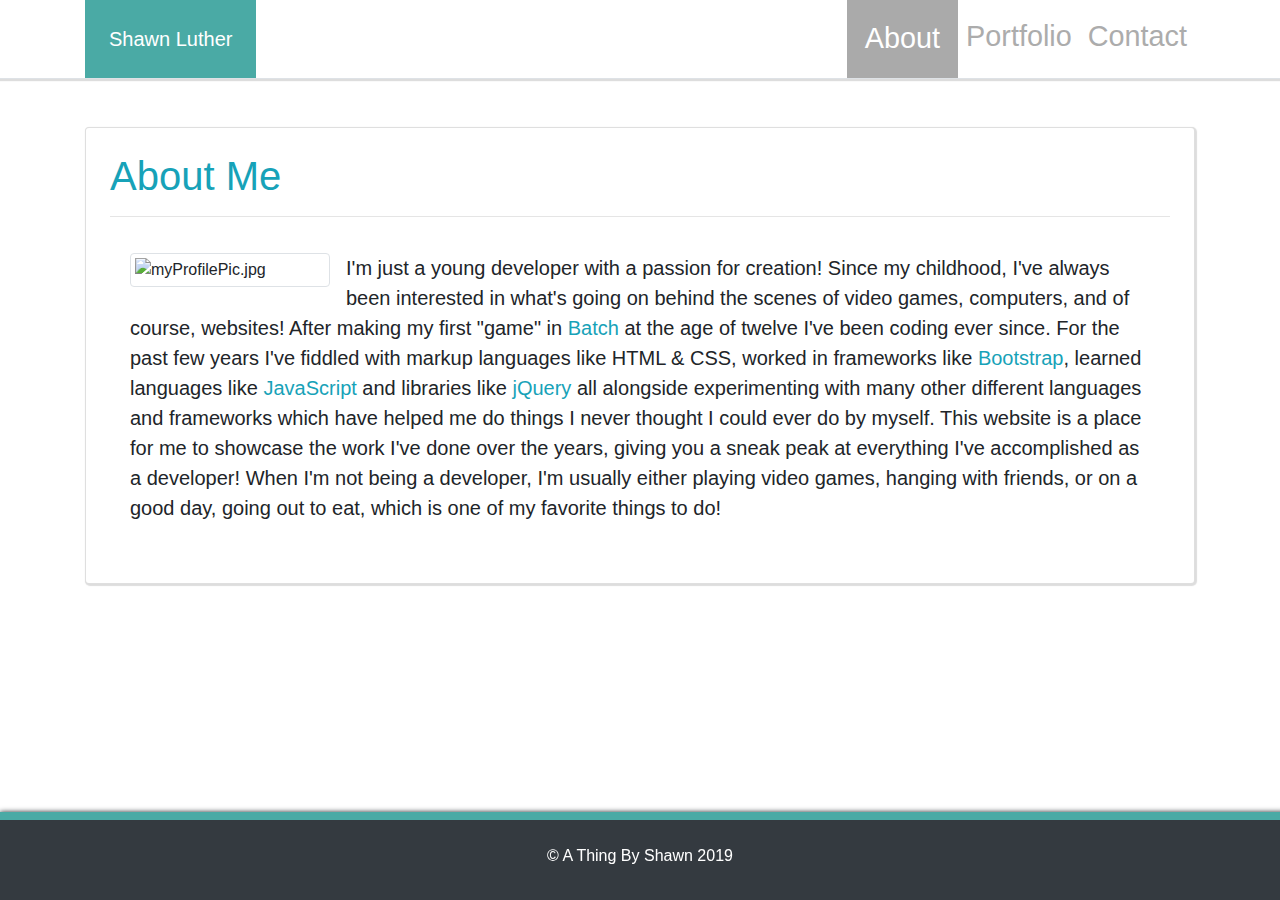
==== index.html @ 10498307 "Improved Visuals and fixed active class" ====
<!doctype html>
<html lang="en">

<head>
  <!-- Required meta tags -->
  <meta charset="utf-8">
  <meta name="viewport" content="width=device-width, initial-scale=1, shrink-to-fit=no">

  <!-- Bootstrap CSS -->
  <link rel="stylesheet" href="https://stackpath.bootstrapcdn.com/bootstrap/4.3.1/css/bootstrap.min.css"
    integrity="sha384-ggOyR0iXCbMQv3Xipma34MD+dH/1fQ784/j6cY/iJTQUOhcWr7x9JvoRxT2MZw1T" crossorigin="anonymous">

  <!-- Font Awesome -->
  <link rel="stylesheet" href="https://use.fontawesome.com/releases/v5.8.1/css/all.css"
    integrity="sha384-50oBUHEmvpQ+1lW4y57PTFmhCaXp0ML5d60M1M7uH2+nqUivzIebhndOJK28anvf" crossorigin="anonymous">

  <!-- Custom CSS -->
  <link rel="stylesheet" href="assets/css/custom.css">

  <title>About Me | Shawn Luther</title>
</head>

<body>
  <!-- Page Navigation -->
  <nav class="navbar navbar-expand-lg navbar-white bg-white border-bottom p-0">
    <div class="container">
      <!-- Nav 'logo' -->
      <a class="navbar-brand bg-minty text-white p-4" href="index.html">Shawn Luther</a>
      <!-- This is where our nav links rest -->
      <ul class="navbar-nav">
        <li class="nav-item active">
          <a class="nav-link text-white" href="#">About <span class="sr-only">(current)</span></a>
        </li>
        <li class="nav-item mt-2">
          <a class="nav-link" href="#">Portfolio</a>
        </li>
        <li class="nav-item mt-2">
          <a class="nav-link" href="#">Contact</a>
        </li>
      </ul>
    </div>
  </nav>
  <!-- Site Main Content -->
  <div class="container mt-5">
    <!-- Content Card -->
    <div class="card p-4">
      <!-- Card Heading -->
      <div class="row">
        <div class="col-md-12">
          <h1 class="display-5 text-info">About Me</h1>
          <hr>
        </div>
      </div>
      <!-- Card body -->
      <div class="card-body">
        <div class="row">
          <div class="col-md-12">
            <img id="thumbProfile" src="assets/images/myProfilePic.jpg" alt="myProfilePic.jpg"
              class="img-thumbnail float-left mr-3">
            <p class="lead">
              I'm just a young developer with a passion for creation! Since my childhood, I've always been interested in
              what's going on behind the scenes of video games, computers, and of course, websites! After making my
              first "game" in <a class="text-info" href="https://www.google.com/search?q=Batch%20File&amp;cad=h"
                target="_blank">Batch</a> at the age of twelve I've been coding ever since. For the past few years I've
              fiddled with markup languages like HTML &amp; CSS, worked in frameworks like <a class="text-info"
                href="https://www.google.com/search?q=The%20Bootstrap%20Framework" target="_blank">Bootstrap</a>,
              learned languages like <a class="text-info" href="https://www.google.com/search?q=JavaScript"
                target="_blank">JavaScript</a> and libraries like <a class="text-info"
                href="https://www.google.com/search?q=jQuery" target="_blank">jQuery</a> all alongside experimenting
              with many other different languages and frameworks which have helped me do things I never thought I could
              ever do by myself. This website is a place for me to showcase the work I've done over the years, giving
              you a sneak peak at everything I've accomplished as a developer! When I'm not being a developer, I'm
              usually either playing video games, hanging with friends, or on a good day, going out to eat, which is one
              of my favorite things to do!
            </p>
          </div>
        </div>
      </div>
    </div>
  </div>
  <!-- Site Footer -->
  <nav class="footer navbar navbar-expand-sm navbar-dark bg-dark p-3">
    <div class="container text-center">
      <p class="text-white col-md-12 mt-2">&copy; A Thing By Shawn 2019</p>
    </div>
  </nav>



  <!-- Optional JavaScript -->
  <!-- jQuery first, then Popper.js, then Bootstrap JS -->
  <script src="https://code.jquery.com/jquery-3.3.1.slim.min.js"
    integrity="sha384-q8i/X+965DzO0rT7abK41JStQIAqVgRVzpbzo5smXKp4YfRvH+8abtTE1Pi6jizo"
    crossorigin="anonymous"></script>
  <script src="https://cdnjs.cloudflare.com/ajax/libs/popper.js/1.14.7/umd/popper.min.js"
    integrity="sha384-UO2eT0CpHqdSJQ6hJty5KVphtPhzWj9WO1clHTMGa3JDZwrnQq4sF86dIHNDz0W1"
    crossorigin="anonymous"></script>
  <script src="https://stackpath.bootstrapcdn.com/bootstrap/4.3.1/js/bootstrap.min.js"
    integrity="sha384-JjSmVgyd0p3pXB1rRibZUAYoIIy6OrQ6VrjIEaFf/nJGzIxFDsf4x0xIM+B07jRM"
    crossorigin="anonymous"></script>
</body>

</html>
---- assets/css/custom.css ----
/* Background Styles */

.bg-minty {
    background-color: #4aaaa5;
}

/* Background Image */

body {
    background-image: url("../images/bg.png");
    margin-top: -1px;
}

a {
    font-size: 100%;
    color: #acacac;
}

.nav-link {
    font-size: 180%;
}

a:hover {
    text-decoration: underline !important;
    color: #4aaaa5;
}

/* Contact Profile (Pic of me) */

#thumbProfile {
    width: 200px;
}

/* Nav + card shadows for realistic reflection effect! */

.navbar, .card {
    box-shadow: 1px 1px 1px 1px #ddd;
}

.footer {
    border-top: 8px solid #4aaaa5;
    box-shadow: 5px 5px 5px 5px;
    position: fixed;
    width: 100%;
    bottom: 0;
}

.active {
    background-color: #aaa;
    padding: 10px;
}

/* Mobile View  */

@media screen and (max-width: 640px) {
    .navbar-brand {
        color: red !important;
    }
}

/* Tablet View  */

@media screen and (max-width: 768px) {
    .navbar-brand {
        color: orange !important;
    }
}

/* Desltop View  */

@media screen and (max-width: 980px) {
    .navbar-brand {
        color: white !important;
    }
}
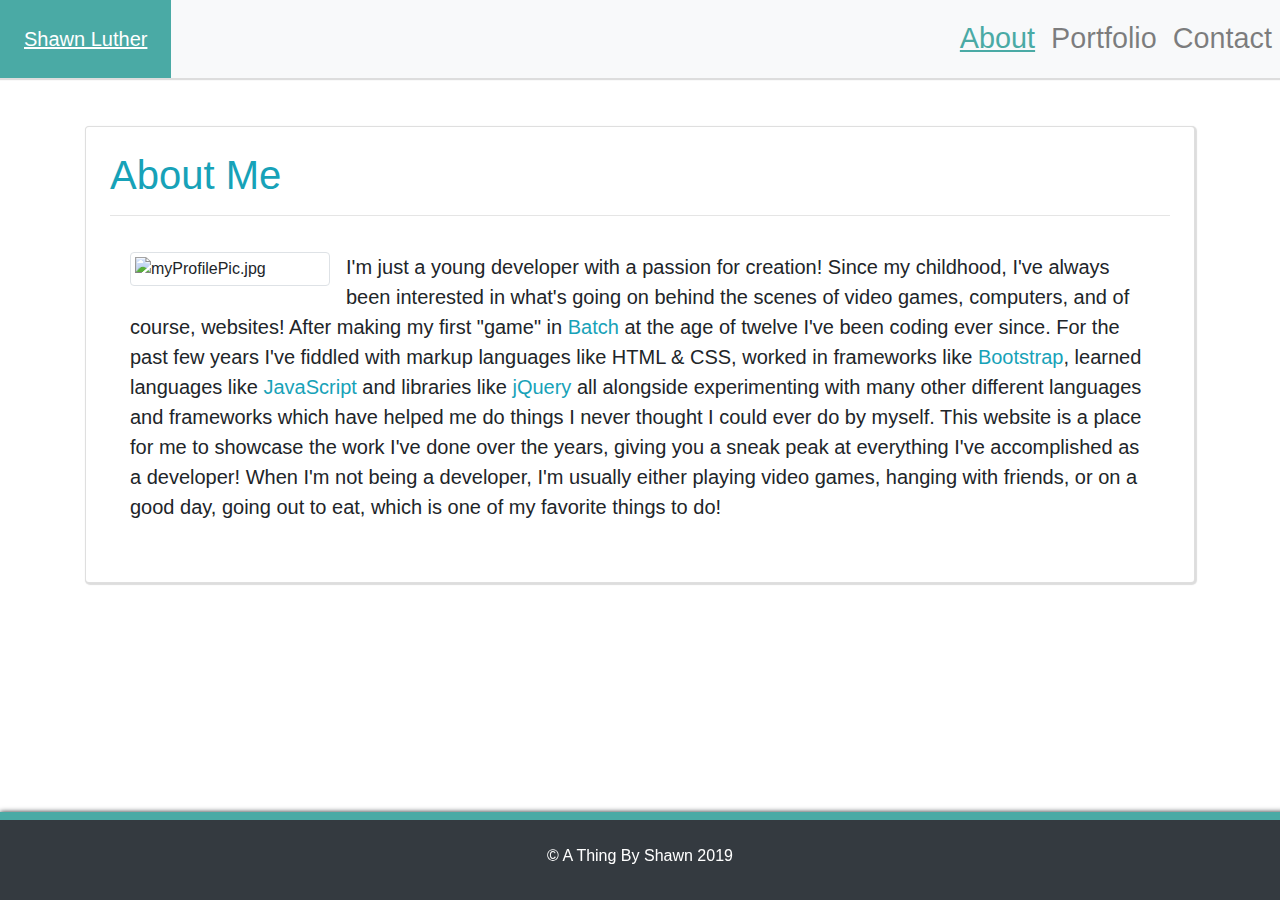
==== commit 1eb79f8a: "Made some mobile query changes" ====
--- a/index.html
+++ b/index.html
@@ -22,23 +22,22 @@
 
 <body>
   <!-- Page Navigation -->
-  <nav class="navbar navbar-expand-lg navbar-white bg-white border-bottom p-0">
-    <div class="container">
-      <!-- Nav 'logo' -->
-      <a class="navbar-brand bg-minty text-white p-4" href="index.html">Shawn Luther</a>
-      <!-- This is where our nav links rest -->
-      <ul class="navbar-nav">
-        <li class="nav-item active">
-          <a class="nav-link text-white" href="#">About <span class="sr-only">(current)</span></a>
-        </li>
-        <li class="nav-item mt-2">
-          <a class="nav-link" href="#">Portfolio</a>
-        </li>
-        <li class="nav-item mt-2">
-          <a class="nav-link" href="#">Contact</a>
-        </li>
-      </ul>
-    </div>
+  <nav class="navbar navbar-expand-lg navbar-light bg-light m-0 p-0">
+      <!-- Nav Brand -->
+      <a class="navbar-brand bg-minty text-white p-4" href="#">Shawn Luther</a>
+      <!-- Nav Links -->
+        <ul class="navbar-nav ml-md-auto">
+          <li class="nav-item">
+            <a class="nav-link active" href="#">About <span class="sr-only">(current)</span></a>
+          </li>
+          <li class="nav-item">
+            <a class="nav-link" href="#">Portfolio</a>
+          </li>
+          <li class="nav-item">
+            <a class="nav-link" href="#">Contact</a>
+          </li>
+        </ul>
+
   </nav>
   <!-- Site Main Content -->
   <div class="container mt-5">
@@ -79,15 +78,12 @@
     </div>
   </div>
   <!-- Site Footer -->
-  <nav class="footer navbar navbar-expand-sm navbar-dark bg-dark p-3">
+  <nav class="footer navbar navbar-expand-sm navbar-dark bg-dark p-3 mt-2">
     <div class="container text-center">
       <p class="text-white col-md-12 mt-2">&copy; A Thing By Shawn 2019</p>
     </div>
   </nav>
 
-
-
-  <!-- Optional JavaScript -->
   <!-- jQuery first, then Popper.js, then Bootstrap JS -->
   <script src="https://code.jquery.com/jquery-3.3.1.slim.min.js"
     integrity="sha384-q8i/X+965DzO0rT7abK41JStQIAqVgRVzpbzo5smXKp4YfRvH+8abtTE1Pi6jizo"
--- a/assets/css/custom.css
+++ b/assets/css/custom.css
@@ -8,7 +8,6 @@
 
 body {
     background-image: url("../images/bg.png");
-    margin-top: -1px;
 }
 
 a {
@@ -37,6 +36,10 @@
     box-shadow: 1px 1px 1px 1px #ddd;
 }
 
+/* .collapse, .navbar-collapse {
+    margin-left: 50%;
+} */
+
 .footer {
     border-top: 8px solid #4aaaa5;
     box-shadow: 5px 5px 5px 5px;
@@ -46,30 +49,42 @@
 }
 
 .active {
-    background-color: #aaa;
-    padding: 10px;
+    color: #4aaaa5 !important;
+    text-decoration: underline;
 }
 
-/* Mobile View  */
+/* Phone View  */
 
 @media screen and (max-width: 640px) {
     .navbar-brand {
-        color: red !important;
+        width: 100% !important;
+        height: 78px !important;
+        margin: 0 !important;
+        text-align: center !important;
+        font-size: 150% !important;
     }
-}
-
-/* Tablet View  */
-
-@media screen and (max-width: 768px) {
-    .navbar-brand {
-        color: orange !important;
+    .navbar-nav {
+        margin-left: 30% !important;
+        flex-direction: row !important;
     }
-}
-
-/* Desltop View  */
-
-@media screen and (max-width: 980px) {
-    .navbar-brand {
-        color: white !important;
+    ul li {
+        margin-right: 15px !important;
+        font-size: 80% !important;
+    }
+    h1.display-5.text-info {
+        font-size: 140% !important;
+    }
+    .mt-5 {
+        margin-top: 15px !important;
+    }
+    #thumbProfile {
+        width: 100% !important;
+        height: 35% !important;
+    }
+    p.lead {
+        font-size: 128% !important;
+    }
+    .footer {
+        position: relative !important;
     }
 }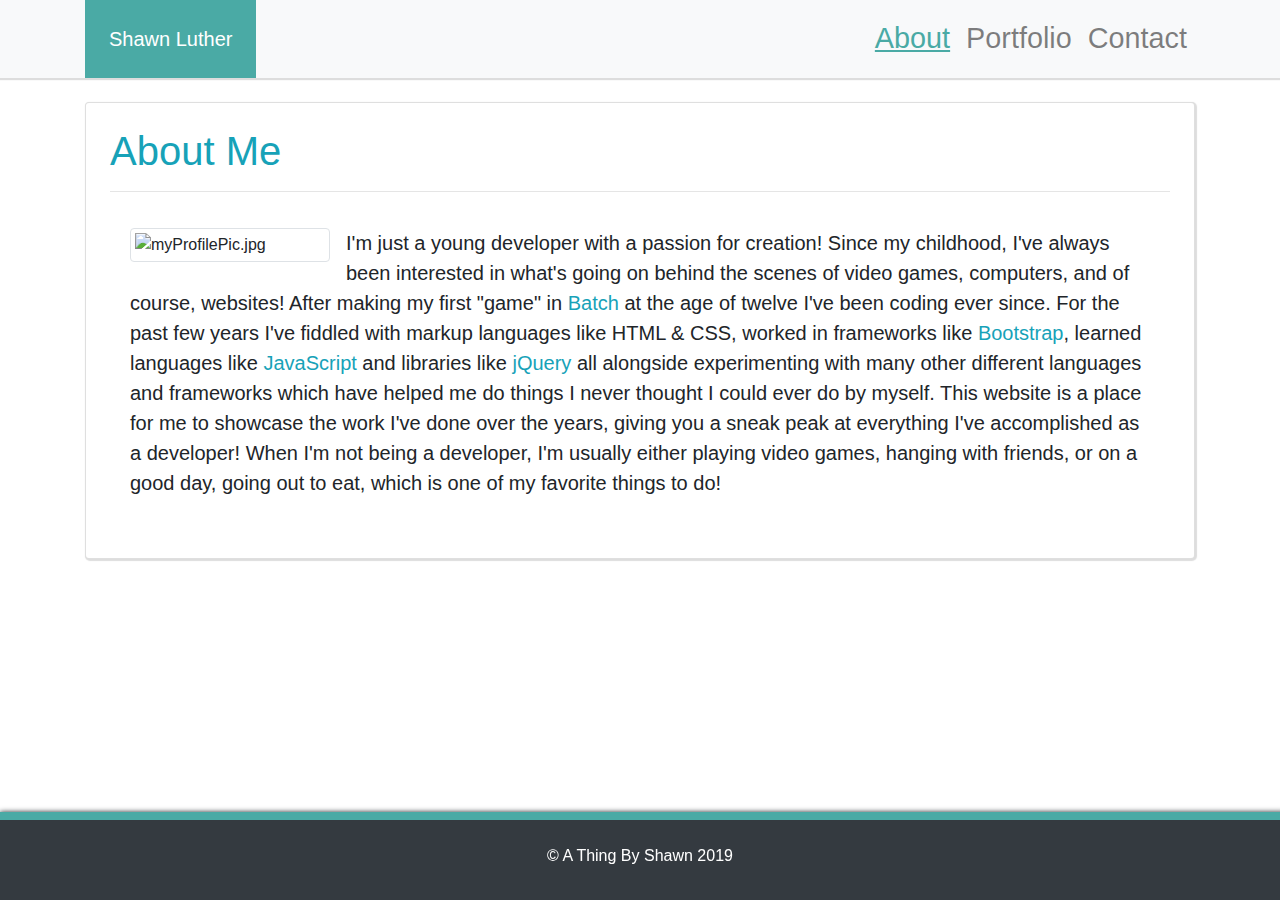
==== commit 33bc4db2: "Created a Portfolio page" ====
--- a/index.html
+++ b/index.html
@@ -2,7 +2,7 @@
 <html lang="en">
 
 <head>
-  <!-- Required meta tags -->
+  <!-- Required Meta Tags -->
   <meta charset="utf-8">
   <meta name="viewport" content="width=device-width, initial-scale=1, shrink-to-fit=no">
 
@@ -21,26 +21,44 @@
 </head>
 
 <body>
-  <!-- Page Navigation -->
+  <!-- Web View - Page Navigation -->
   <nav class="navbar navbar-expand-lg navbar-light bg-light m-0 p-0">
+    <div class="container">
       <!-- Nav Brand -->
-      <a class="navbar-brand bg-minty text-white p-4" href="#">Shawn Luther</a>
+      <a class="navbar-brand bg-minty text-white p-4" href="index.html">Shawn Luther</a>
       <!-- Nav Links -->
-        <ul class="navbar-nav ml-md-auto">
-          <li class="nav-item">
-            <a class="nav-link active" href="#">About <span class="sr-only">(current)</span></a>
-          </li>
-          <li class="nav-item">
-            <a class="nav-link" href="#">Portfolio</a>
-          </li>
-          <li class="nav-item">
-            <a class="nav-link" href="#">Contact</a>
-          </li>
-        </ul>
-
+      <ul class="navbar-nav ml-md-auto">
+        <li class="nav-item">
+          <a class="nav-link active" href="index.html">About <span class="sr-only">(current)</span></a>
+        </li>
+        <li class="nav-item">
+          <a class="nav-link" href="portfolio.html">Portfolio</a>
+        </li>
+        <li class="nav-item">
+          <a class="nav-link" href="contact.html">Contact</a>
+        </li>
+      </ul>
+    </div>
   </nav>
+  <!-- Mobile View - Page Navigation -->
+  <div style="display: none;" class="jumbotron jumbotron-fluid bg-white border-bottom shadow-sm">
+    <!-- Nav Brand -->
+    <a class="navbar-brand bg-minty text-white p-4" href="index.html">Shawn Luther</a>
+    <!-- Nav Links -->
+    <ul class="navbar-nav ml-md-auto">
+      <li class="nav-item">
+        <a class="nav-link active" href="index.html">About <span class="sr-only">(current)</span></a>
+      </li>
+      <li class="nav-item">
+        <a class="nav-link" href="portfolio.html">Portfolio</a>
+      </li>
+      <li class="nav-item">
+        <a class="nav-link" href="contact.html">Contact</a>
+      </li>
+    </ul>
+  </div>
   <!-- Site Main Content -->
-  <div class="container mt-5">
+  <div class="container mt-4">
     <!-- Content Card -->
     <div class="card p-4">
       <!-- Card Heading -->
@@ -78,11 +96,13 @@
     </div>
   </div>
   <!-- Site Footer -->
-  <nav class="footer navbar navbar-expand-sm navbar-dark bg-dark p-3 mt-2">
-    <div class="container text-center">
-      <p class="text-white col-md-12 mt-2">&copy; A Thing By Shawn 2019</p>
-    </div>
-  </nav>
+  <footer>
+    <nav class="footer bg-dark p-3 mt-2">
+      <div class="container text-center">
+        <p class="text-white col-md-12 mt-2">&copy; A Thing By Shawn 2019</p>
+      </div>
+    </nav>
+  </footer>
 
   <!-- jQuery first, then Popper.js, then Bootstrap JS -->
   <script src="https://code.jquery.com/jquery-3.3.1.slim.min.js"
--- a/assets/css/custom.css
+++ b/assets/css/custom.css
@@ -53,7 +53,35 @@
     text-decoration: underline;
 }
 
-/* Phone View  */
+/* Custom Text Colors | Custom Background Colors */
+
+.bg-minty {
+    background-color: #4aaaa5 !important;
+}
+
+.text-minty {
+    color: #4aaaa5 !important;
+}
+
+.btn-minty {
+    background-color: #4aaaa5 !important;
+    border-radius: 0 !important;
+    list-style-type: none !important;
+    color: #ffff !important;
+    padding: 5px !important;
+    width: 10% !important;
+}
+
+.btn-minty:hover {
+    background-color: #8aaaa9 !important;
+    border-radius: 0 !important;
+    list-style-type: none !important;
+    color: #ffff !important;
+    padding: 5px !important;
+    width: 10% !important;
+}
+
+/* Phone View */
 
 @media screen and (max-width: 640px) {
     .navbar-brand {
@@ -63,6 +91,12 @@
         text-align: center !important;
         font-size: 150% !important;
     }
+    .jumbotron {
+        display: block !important;
+    }
+    .navbar {
+        display: none !important;
+    }
     .navbar-nav {
         margin-left: 30% !important;
         flex-direction: row !important;
@@ -77,6 +111,25 @@
     .mt-5 {
         margin-top: 15px !important;
     }
+    button.btn.btn-minty {
+        width: 35%;
+    }
+    .btn-minty {
+        background-color: #4aaaa5 !important;
+        border-radius: 0 !important;
+        list-style-type: none !important;
+        color: #ffff !important;
+        padding: 5px !important;
+        width: 10% !important;
+    }
+    .btn-minty:hover {
+        background-color: #8aaaa9 !important;
+        border-radius: 0 !important;
+        list-style-type: none !important;
+        color: #ffff !important;
+        padding: 5px !important;
+        width: 10% !important;
+    }
     #thumbProfile {
         width: 100% !important;
         height: 35% !important;
@@ -87,4 +140,188 @@
     .footer {
         position: relative !important;
     }
+}
+
+.badge {
+    position: relative;
+    width: 100%;
+    padding: 0 0 0 0;
+    margin: 0 0 0 0;
+    top: 20%;
+}
+
+/* Tablet View */
+
+@media screen and (max-width: 768px) {
+    .navbar-brand {
+        width: 100% !important;
+        height: 78px !important;
+        margin: 0 !important;
+        text-align: center !important;
+        font-size: 150% !important;
+    }
+    .jumbotron {
+        display: block !important;
+    }
+    .navbar {
+        display: none !important;
+    }
+    .navbar-nav {
+        margin-left: 30% !important;
+        flex-direction: row !important;
+    }
+    ul li {
+        margin-right: 15px !important;
+        font-size: 80% !important;
+    }
+    h1.display-5.text-info {
+        font-size: 140% !important;
+    }
+    .mt-5 {
+        margin-top: 15px !important;
+    }
+    .btn-minty {
+        background-color: #4aaaa5 !important;
+        border-radius: 0 !important;
+        list-style-type: none !important;
+        color: #ffff !important;
+        padding: 5px !important;
+        width: 10% !important;
+    }
+    .btn-minty:hover {
+        background-color: #8aaaa9 !important;
+        border-radius: 0 !important;
+        list-style-type: none !important;
+        color: #ffff !important;
+        padding: 5px !important;
+        width: 10% !important;
+    }
+    #thumbProfile {
+        width: 100% !important;
+        height: 35% !important;
+    }
+    p.lead {
+        font-size: 128% !important;
+    }
+    .footer {
+        position: relative !important;
+    }
+}
+
+/* Initial Mobile Response */
+
+@media screen and (max-width: 980px) {
+    .navbar-brand {
+        width: 100% !important;
+        height: 78px !important;
+        margin: 0 !important;
+        text-align: center !important;
+        font-size: 150% !important;
+    }
+    .jumbotron {
+        display: block !important;
+    }
+    .navbar {
+        display: none !important;
+    }
+    .navbar-nav {
+        margin-left: 37% !important;
+        flex-direction: row !important;
+    }
+    ul li {
+        margin-right: 15px !important;
+        font-size: 80% !important;
+    }
+    h1.display-5.text-info {
+        font-size: 140% !important;
+    }
+    .mt-5 {
+        margin-top: 15px !important;
+    }
+    .container .mt-5 {
+        margin-left: 138px !important;
+    }
+    .jumbotron.jumbotron-fluid.bg-white {
+        padding: 0 !important;
+    }
+    button.btn.btn-minty {
+        width: 35% !important;
+    }
+    .btn-minty {
+        background-color: #4aaaa5 !important;
+        border-radius: 0 !important;
+        list-style-type: none !important;
+        color: #ffff !important;
+        padding: 5px !important;
+        width: 10% !important;
+    }
+    .btn-minty:hover {
+        background-color: #8aaaa9 !important;
+        border-radius: 0 !important;
+        list-style-type: none !important;
+        color: #ffff !important;
+        padding: 5px !important;
+        width: 10% !important;
+    }
+    #thumbProfile {
+        width: 100% !important;
+        height: 35% !important;
+    }
+    p.lead {
+        font-size: 128% !important;
+    }
+    .footer {
+        position: relative !important;
+    }
+}
+
+/* Really Small Devices */
+
+@media screen and (max-width: 400px) {
+    .navbar-brand {
+        width: 100% !important;
+        height: 78px !important;
+        margin: 0 !important;
+        text-align: center !important;
+        font-size: 150% !important;
+    }
+    .jumbotron {
+        display: block !important;
+    }
+    .navbar {
+        display: none !important;
+    }
+    .navbar-nav {
+        margin-left: 19% !important;
+        flex-direction: row !important;
+    }
+    ul li {
+        margin-right: 15px !important;
+        font-size: 80% !important;
+    }
+    h1.display-5.text-info {
+        font-size: 140% !important;
+    }
+    .mt-5 {
+        margin-top: 15px !important;
+    }
+    .container .mt-5 {
+        margin-left: 138px;
+    }
+    .jumbotron.jumbotron-fluid.bg-white {
+        padding: 0;
+    }
+    button.btn.btn-minty {
+        width: 35%;
+    }
+    #thumbProfile {
+        width: 100% !important;
+        height: 35% !important;
+    }
+    p.lead {
+        font-size: 85% !important;
+    }
+    .footer {
+        position: relative !important;
+    }
 }